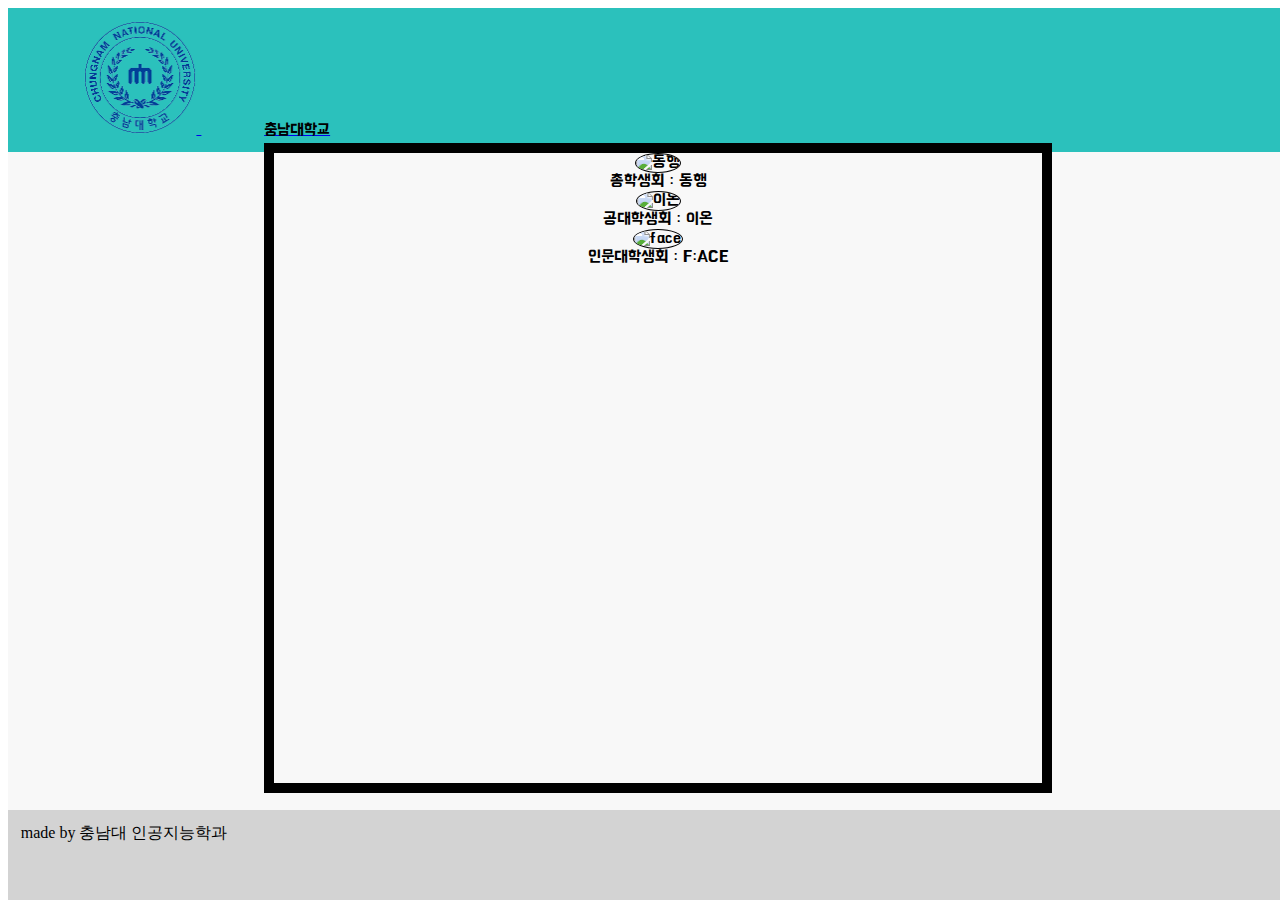
==== html/index.html @ 74f7ec4c "add: img" ====
<!DOCTYPE html>
<html lang="en">
<head>
    <meta charset="UTF-8">
    <meta http-equiv="X-UA-Compatible" content="IE=edge">
    <meta name="viewport" content="width=device-width, initial-scale=1.0">
    <link rel="icon" href="./favicon.ico">
    <link href="https://cdn.jsdelivr.net/npm/bootstrap@5.2.3/dist/css/bootstrap.min.css" rel="stylesheet" integrity="sha384-rbsA2VBKQhggwzxH7pPCaAqO46MgnOM80zW1RWuH61DGLwZJEdK2Kadq2F9CUG65" crossorigin="anonymous">
    <link rel="stylesheet" href="/css/index.css"> 
    <title>충남대 제휴</title>
</head>
<body>
  <div id="super-div">
      <nav class="navbar" id="top-navbar">
        <div class="container-fluid padding1">
          <a class="navbar-brand" href="#">
            <span class="margin-left">
              <img src="충남대학교 로고.png" alt="Logo" width="9%" height="9%" class="d-inline-block align-text-top">
            </span>
            <span id="top-navbar-text" class="margin-mid">
              충남대학교
            </span>
          </a>
        </div>
      </nav>
    <div id="main-div">
      <div id="main-middle-div1">
        <div>
          <img src="https://github.com/jungbug/2023-CNU-Project-Fair/assets/67012995/2e95d331-31b6-49aa-91df-fc46bdd4d9b6" alt="동행" width="9%" height="9%" class="img">
          <div>총학생회 : 동행</div>
        </div>
        <div>
          <img src="https://github.com/jungbug/2023-CNU-Project-Fair/assets/67012995/2c7f8edf-843b-40f0-88f6-1e65207450c6" alt="이온" width="9%" height="9%" class="img">
          <div>공대학생회 : 이온</div>
        </div>
        <div>
          <img src="https://github.com/jungbug/2023-CNU-Project-Fair/assets/67012995/996bac57-115e-4abb-a4a0-62a3d391d867" alt="face" width="9%" height="9%" class="img">
          <div>인문대학생회 : F:ACE</div>
        </div>
      </div>
      </div>
    </div>
    <div id="bottom-div">
      <div class="padding1">
        <span id="bottom-div-text">made by 충남대 인공지능학과</span>
      </div>
    </div>
  </div>

  <script src="/js/index.js"></script>
  <script src="https://cdn.jsdelivr.net/npm/@popperjs/core@2.11.6/dist/umd/popper.min.js" integrity="sha384-oBqDVmMz9ATKxIep9tiCxS/Z9fNfEXiDAYTujMAeBAsjFuCZSmKbSSUnQlmh/jp3" crossorigin="anonymous"></script>
  <script src="https://cdn.jsdelivr.net/npm/bootstrap@5.2.3/dist/js/bootstrap.min.js" integrity="sha384-cuYeSxntonz0PPNlHhBs68uyIAVpIIOZZ5JqeqvYYIcEL727kskC66kF92t6Xl2V" crossorigin="anonymous"></script>
</body>
</html>
---- css/index.css ----
@font-face {
  font-family: Hanna;
  src: url(/font/BMHANNAPro.ttf);
}

.margin-mid{
  margin-right: 5%;
  margin-left: 5%;
}

.margin-left{
  margin-left: 5%;
}

.padding1{
  padding: 1%;
}

.img{
  border-radius: 100%;
  border: 1px solid black;
}

.active-img{
  border: 4px solid #2BC1BC;
}

#top-navbar{
  background-color: #2BC1BC !important;
}

#super-div{
  font-family: Hanna;
  position: fixed;
  height: 100%;
  width: 100%;
  background-color: #F8F8F8 !important;
}

#main-div{
  text-align: center;
}

#main-middle-div1{
  margin: 0 auto;
  width: 60%;
  height: 70%;
  background-color: red;
  position: absolute;
  top: 15%;
  left: 20%;
  border: 10px solid black;
  background-color: #F8F8F8 !important;
}

#bottom-div{
  position: fixed;
  width: 100%;
  height: 10%;
  bottom: 0;
  background-color:lightgray !important;
}

#bottom-div-text{
  bottom: 0;
  color: black !important;
  text-align: center;
}

#top-navbar-text{
  color: black !important;
  text-align: center;
}
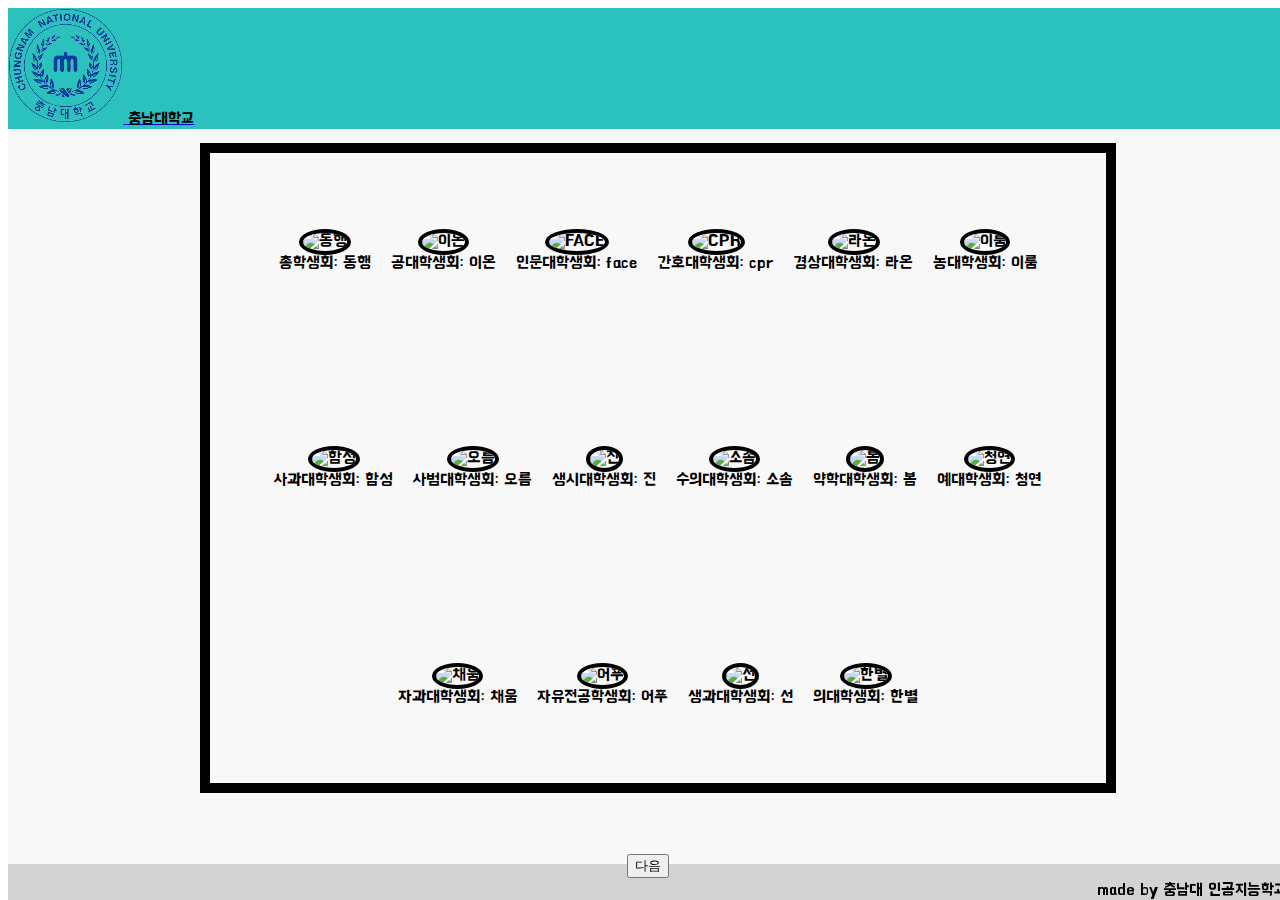
==== commit d90890c1: "add: css-media" ====
--- a/html/index.html
+++ b/html/index.html
@@ -6,46 +6,94 @@
     <meta name="viewport" content="width=device-width, initial-scale=1.0">
     <link rel="icon" href="./favicon.ico">
     <link href="https://cdn.jsdelivr.net/npm/bootstrap@5.2.3/dist/css/bootstrap.min.css" rel="stylesheet" integrity="sha384-rbsA2VBKQhggwzxH7pPCaAqO46MgnOM80zW1RWuH61DGLwZJEdK2Kadq2F9CUG65" crossorigin="anonymous">
-    <link rel="stylesheet" href="/css/index.css"> 
+    <link rel="stylesheet" href="/css/index.css">
     <title>충남대 제휴</title>
 </head>
 <body>
   <div id="super-div">
-      <nav class="navbar" id="top-navbar">
-        <div class="container-fluid padding1">
-          <a class="navbar-brand" href="#">
-            <span class="margin-left">
-              <img src="충남대학교 로고.png" alt="Logo" width="9%" height="9%" class="d-inline-block align-text-top">
-            </span>
-            <span id="top-navbar-text" class="margin-mid">
-              충남대학교
-            </span>
-          </a>
-        </div>
-      </nav>
-    <div id="main-div">
-      <div id="main-middle-div1">
-        <div>
-          <img src="https://github.com/jungbug/2023-CNU-Project-Fair/assets/67012995/2e95d331-31b6-49aa-91df-fc46bdd4d9b6" alt="동행" width="9%" height="9%" class="img">
-          <div>총학생회 : 동행</div>
-        </div>
-        <div>
-          <img src="https://github.com/jungbug/2023-CNU-Project-Fair/assets/67012995/2c7f8edf-843b-40f0-88f6-1e65207450c6" alt="이온" width="9%" height="9%" class="img">
-          <div>공대학생회 : 이온</div>
-        </div>
-        <div>
-          <img src="https://github.com/jungbug/2023-CNU-Project-Fair/assets/67012995/996bac57-115e-4abb-a4a0-62a3d391d867" alt="face" width="9%" height="9%" class="img">
-          <div>인문대학생회 : F:ACE</div>
-        </div>
+    <nav class="navbar" id="top-navbar">
+      <div class="container-fluid">
+        <a class="navbar-brand" href="#">
+          <img src="충남대학교 로고.png" alt="Logo" width="9%" height="9%">
+          <span id="top-navbar-text">충남대학교</span>
+        </a>
       </div>
-      </div>
+    </nav>
+  <div id="main-middle-div">
+    <div class="img-div">
+      <img src="https://github.com/jungbug/2023-CNU-Project-Fair/assets/67012995/2e95d331-31b6-49aa-91df-fc46bdd4d9b6" alt="동행" width="60%" height="60%" class="img">
+      <div>총학생회: 동행</div>
     </div>
-    <div id="bottom-div">
-      <div class="padding1">
-        <span id="bottom-div-text">made by 충남대 인공지능학과</span>
-      </div>
+    <div class="img-div">
+      <img src="https://github.com/jungbug/2023-CNU-Project-Fair/assets/67012995/2c7f8edf-843b-40f0-88f6-1e65207450c6" alt="이온" width="60%" height="60%" class="img">
+      <div>공대학생회: 이온</div>
+    </div>
+    <div class="img-div">
+      <img src="https://github.com/jungbug/2023-CNU-Project-Fair/assets/67012995/996bac57-115e-4abb-a4a0-62a3d391d867" alt="FACE" width="60%" height="60%" class="img">
+      <div>인문대학생회: face</div>
+    </div>
+    <div class="img-div">
+      <img src="https://github.com/jungbug/2023-CNU-Project-Fair/assets/50491038/9331f81c-1af7-40b8-9ead-022b3cf6e3ed" alt="CPR" width="60%" height="60%" class="img">
+      <div>간호대학생회: cpr</div>
+    </div>
+    <div class="img-div">
+      <img src="https://github.com/jungbug/2023-CNU-Project-Fair/assets/50491038/17ee1e73-033d-4b58-9b03-953332df5acb" alt="라온" width="60%" height="60%" class="img">
+      <div>경상대학생회: 라온</div>
+    </div>
+    <div class="img-div">
+      <img src="https://github.com/jungbug/2023-CNU-Project-Fair/assets/50491038/ce2a45de-7bc0-48ff-8000-434311f4a99a" alt="이룸" width="60%" height="60%" class="img">
+      <div>농대학생회: 이룸</div>
+    </div>
+    <div class="img-div">
+      <img src="https://github.com/jungbug/2023-CNU-Project-Fair/assets/50491038/7a080827-0fcf-495a-93f6-e5937f2ed0f5" alt="함성" width="60%" height="60%" class="img">
+      <div>사과대학생회: 함성</div>
+    </div>
+    <div class="img-div">
+      <img src="https://github.com/jungbug/2023-CNU-Project-Fair/assets/50491038/52cd1b14-3e2f-4850-b454-01af3712e76b" alt="오름" width="60%" height="60%" class="img">
+      <div>사범대학생회: 오름</div>
+    </div>
+    <div class="img-div">
+      <img src="https://github.com/jungbug/2023-CNU-Project-Fair/assets/50491038/b45dc37f-fe23-423b-8711-5aeeffc5f3e0" alt="진" width="60%" height="60%" class="img">
+      <div>생시대학생회: 진</div>
+    </div>
+    <div class="img-div">
+      <img src="https://github.com/jungbug/2023-CNU-Project-Fair/assets/50491038/1b682ca3-4991-45a6-b655-691ea2ba465e" alt="소솜" width="60%" height="60%" class="img">
+      <div>수의대학생회: 소솜</div>
+    </div>
+    <div class="img-div">
+      <img src="https://github.com/jungbug/2023-CNU-Project-Fair/assets/50491038/1bf489b9-1fcd-41d5-a9d7-2c31700bb86c" alt="봄" width="60%" height="60%" class="img">
+      <div>약학대학생회: 봄</div>
+    </div>
+    <div class="img-div">
+      <img src="https://github.com/jungbug/2023-CNU-Project-Fair/assets/50491038/f8303913-23d0-40ee-92bc-f5e112d9418b" alt="청연" width="60%" height="60%" class="img">
+      <div>예대학생회: 청연</div>
+    </div>
+    <div class="img-div">
+      <img src="https://github.com/jungbug/2023-CNU-Project-Fair/assets/50491038/ec620770-7821-4e65-9a75-4cbf322086f9" alt="채움" width="60%" height="60%" class="img">
+      <div>자과대학생회: 채움</div>
+    </div>
+    <div class="img-div">
+      <img src="https://github.com/jungbug/2023-CNU-Project-Fair/assets/50491038/cc066bbf-89f7-40e0-a252-e389b233a7f1" alt="어푸" width="60%" height="60%" class="img">
+      <div>자유전공학생회: 어푸</div>
+    </div>
+    <div class="img-div">
+      <img src="https://github.com/jungbug/2023-CNU-Project-Fair/assets/50491038/a846f1ec-2f63-4dca-897f-95cb10f541f6" alt="선" width="60%" height="60%" class="img">
+      <div>생과대학생회: 선</div>
+    </div>
+    <div class="img-div">
+      <img src="https://github.com/jungbug/2023-CNU-Project-Fair/assets/50491038/cabe1648-f50f-4c1f-acb1-d3af490c0dc3" alt="한별" width="60%" height="60%" class="img">
+      <div>의대학생회: 한별</div>
     </div>
   </div>
+  <div id="bottom-div">
+    <div>
+      <span id="bottom-div-text">made by 충남대 인공지능학과</span>
+    </div>
+    <div id="bottom-buttons">
+      <button class="btn btn-primary" id="next-button">다음</button>
+    </div>    
+</div>
+
 
   <script src="/js/index.js"></script>
   <script src="https://cdn.jsdelivr.net/npm/@popperjs/core@2.11.6/dist/umd/popper.min.js" integrity="sha384-oBqDVmMz9ATKxIep9tiCxS/Z9fNfEXiDAYTujMAeBAsjFuCZSmKbSSUnQlmh/jp3" crossorigin="anonymous"></script>
--- a/css/index.css
+++ b/css/index.css
@@ -3,26 +3,47 @@
   src: url(/font/BMHANNAPro.ttf);
 }
 
-.margin-mid{
-  margin-right: 5%;
-  margin-left: 5%;
+.img{
+  border: 4px solid black;
+  border-radius: 100%;
 }
 
-.margin-left{
-  margin-left: 5%;
+.img-div{
+  text-align: center;
 }
 
-.padding1{
-  padding: 1%;
+@media all and (max-width: 375px){
+  .img-div{
+    width: 19%;
+    font-size: 10px;
+  }
+  #main-middle-div{
+    margin: 0 auto;
+    width: 90% !important;
+    height: 80% !important;
+    top: 10% !important;
+    left: 5% !important;
+    border: 10px solid black;
+    background-color: #F8F8F8 !important;
+    display: flex;
+    flex-wrap: wrap;
+    justify-content: center;
+    align-items: center;
+    gap: 20px;
+  }
+  .img{
+    border: 2px solid black;
+    border-radius: 100%;
+    width: 100%;
+  }
+  .active-img{
+    box-sizing: border-box;
+    border: 2px solid #2BC1BC !important;
+  }
 }
-
-.img{
-  border-radius: 100%;
-  border: 1px solid black;
-}
-
 .active-img{
-  border: 4px solid #2BC1BC;
+  box-sizing: border-box;
+  border: 4px solid #2BC1BC !important;
 }
 
 #top-navbar{
@@ -34,35 +55,38 @@
   position: fixed;
   height: 100%;
   width: 100%;
+  box-sizing: border-box;
   background-color: #F8F8F8 !important;
 }
 
-#main-div{
-  text-align: center;
-}
-
-#main-middle-div1{
+#main-middle-div{
   margin: 0 auto;
-  width: 60%;
+  width: 70%;
   height: 70%;
-  background-color: red;
   position: absolute;
   top: 15%;
-  left: 20%;
+  left: 15%;
   border: 10px solid black;
   background-color: #F8F8F8 !important;
+  display: flex;
+  flex-wrap: wrap;
+  justify-content: center;
+  align-items: center;
+  gap: 20px;
 }
 
 #bottom-div{
   position: fixed;
   width: 100%;
-  height: 10%;
+  height: 4%;
   bottom: 0;
-  background-color:lightgray !important;
+  background-color: lightgray !important;
 }
 
-#bottom-div-text{
+#bottom-div-text {
+  position: absolute;
   bottom: 0;
+  right: 0;
   color: black !important;
   text-align: center;
 }
@@ -71,3 +95,12 @@
   color: black !important;
   text-align: center;
 }
+
+#bottom-buttons {
+  display: flex;
+  justify-content: center;
+  align-items: center;
+  height: 10%;
+  gap: 10px;
+}
+
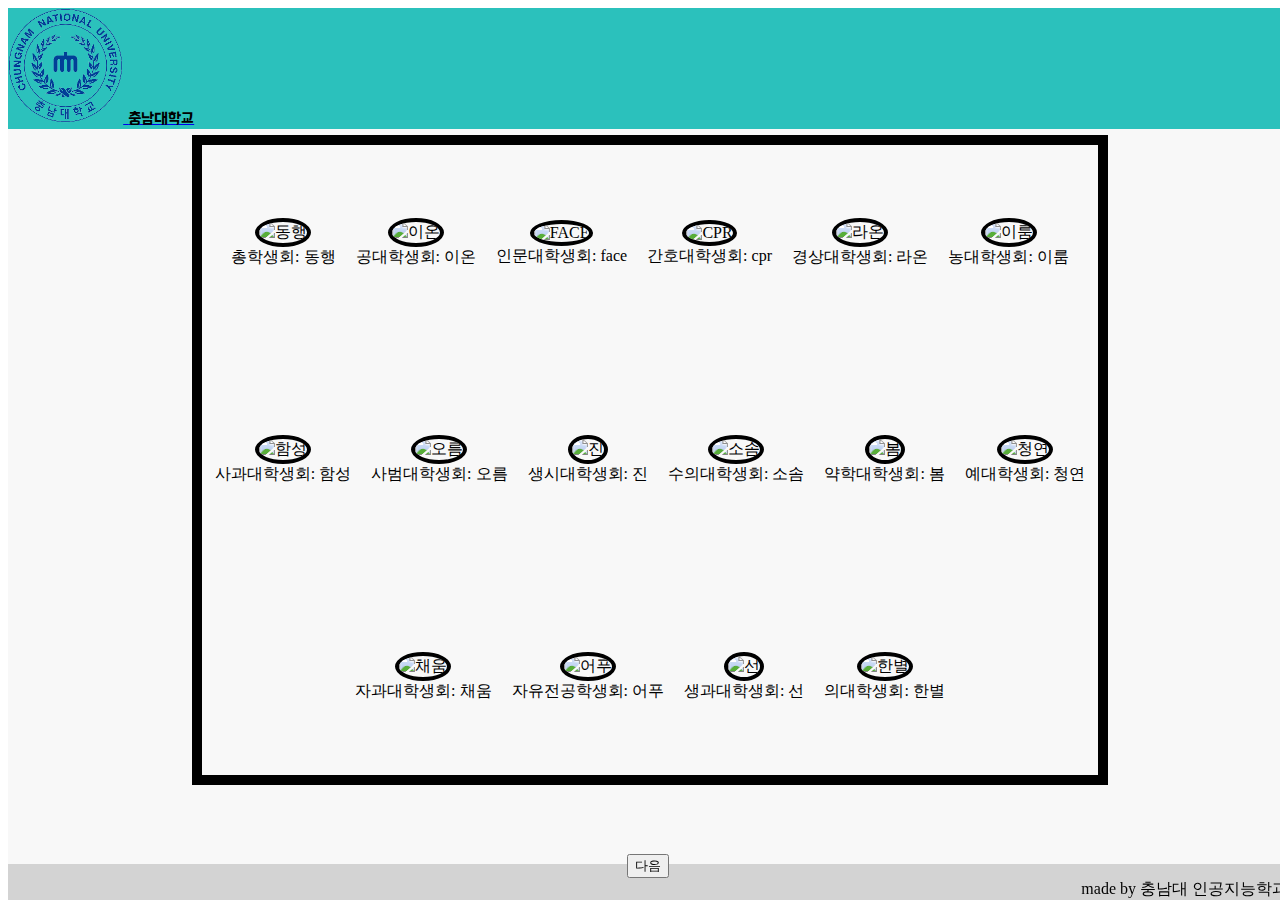
==== commit 81bda4b8: "1" ====
--- a/html/index.html
+++ b/html/index.html
@@ -9,7 +9,6 @@
     <link rel="stylesheet" href="/css/index.css">
     <title>충남대 제휴</title>
 </head>
-<body>
   <div id="super-div">
     <nav class="navbar" id="top-navbar">
       <div class="container-fluid">
@@ -19,6 +18,7 @@
         </a>
       </div>
     </nav>
+  </div>
   <div id="main-middle-div">
     <div class="img-div">
       <img src="https://github.com/jungbug/2023-CNU-Project-Fair/assets/67012995/2e95d331-31b6-49aa-91df-fc46bdd4d9b6" alt="동행" width="60%" height="60%" class="img">
@@ -92,11 +92,9 @@
     <div id="bottom-buttons">
       <button class="btn btn-primary" id="next-button">다음</button>
     </div>    
-</div>
-
-
+  </div>
   <script src="/js/index.js"></script>
   <script src="https://cdn.jsdelivr.net/npm/@popperjs/core@2.11.6/dist/umd/popper.min.js" integrity="sha384-oBqDVmMz9ATKxIep9tiCxS/Z9fNfEXiDAYTujMAeBAsjFuCZSmKbSSUnQlmh/jp3" crossorigin="anonymous"></script>
   <script src="https://cdn.jsdelivr.net/npm/bootstrap@5.2.3/dist/js/bootstrap.min.js" integrity="sha384-cuYeSxntonz0PPNlHhBs68uyIAVpIIOZZ5JqeqvYYIcEL727kskC66kF92t6Xl2V" crossorigin="anonymous"></script>
 </body>
-</html>
+</html>--- a/css/index.css
+++ b/css/index.css
@@ -101,6 +101,5 @@
   justify-content: center;
   align-items: center;
   height: 10%;
-  gap: 10px;
-}
-
+  gap: 2%;
+}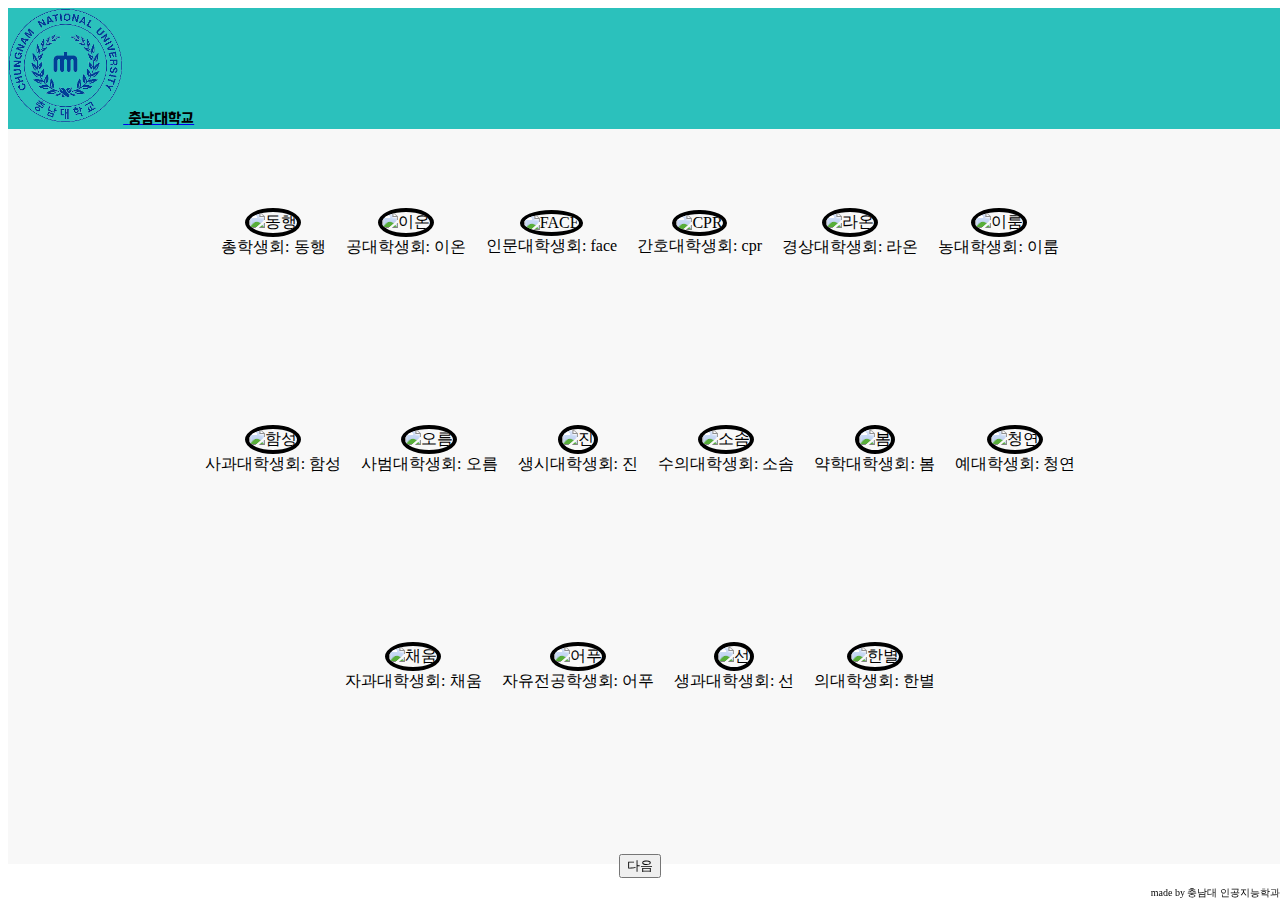
==== commit 0263b576: "고칠거 있음" ====
--- a/html/index.html
+++ b/html/index.html
@@ -8,6 +8,7 @@
     <link href="https://cdn.jsdelivr.net/npm/bootstrap@5.2.3/dist/css/bootstrap.min.css" rel="stylesheet" integrity="sha384-rbsA2VBKQhggwzxH7pPCaAqO46MgnOM80zW1RWuH61DGLwZJEdK2Kadq2F9CUG65" crossorigin="anonymous">
     <link rel="stylesheet" href="/css/index.css">
     <title>충남대 제휴</title>
+    
 </head>
   <div id="super-div">
     <nav class="navbar" id="top-navbar">
@@ -19,6 +20,8 @@
       </div>
     </nav>
   </div>
+
+  <div id="page1">
   <div id="main-middle-div">
     <div class="img-div">
       <img src="https://github.com/jungbug/2023-CNU-Project-Fair/assets/67012995/2e95d331-31b6-49aa-91df-fc46bdd4d9b6" alt="동행" width="60%" height="60%" class="img">
@@ -84,16 +87,82 @@
       <img src="https://github.com/jungbug/2023-CNU-Project-Fair/assets/50491038/cabe1648-f50f-4c1f-acb1-d3af490c0dc3" alt="한별" width="60%" height="60%" class="img">
       <div>의대학생회: 한별</div>
     </div>
+    <div id="bottom-div">
+      <div>
+        <span id="bottom-div-text">made by 충남대 인공지능학과</span>
+      </div>
+      <div id="bottom-buttons">
+        <button class="btn btn-primary" id="next-button">다음</button>
+      </div>    
+    </div>
   </div>
+</div>
+
+<div id="page2" class="display-none">
+  <div id="main-middle-div">
+    <div class="img-div1">
+      <img src="https://github.com/jungbug/2023-CNU-Project-Fair/assets/50491038/7f6fff67-27cf-4aaa-b038-b3e27eb15e5f" alt="의류" width="60%" height="60%" class="img1">
+      <div>의류</div>
+    </div>
+    <div class="img-div1">
+      <img src="https://github.com/jungbug/2023-CNU-Project-Fair/assets/50491038/d9eb0627-378e-478e-a570-66da17524222" alt="음식" width="60%" height="60%" class="img1">
+      <div>음식</div>
+    </div>
+    <div class="img-div1">
+      <img src="https://github.com/jungbug/2023-CNU-Project-Fair/assets/50491038/8e2b393b-7cab-4dcc-b1a2-7d1e05ec84ac" alt="의료" width="60%" height="60%" class="img1">
+      <div>의료</div>
+    </div>
+    <div class="img-div1">
+      <img src="https://github.com/jungbug/2023-CNU-Project-Fair/assets/50491038/be03914d-54a9-445a-b7be-f9edaaf869ef" alt="카페" width="60%" height="60%" class="img1">
+      <div>카페</div>
+    </div>
+    <div class="img-div1">
+      <img src="https://github.com/jungbug/2023-CNU-Project-Fair/assets/50491038/f3eed1ed-88d2-4749-b2c5-09842a7fae26" alt="미용" width="60%" height="60%" class="img1">
+      <div>미용</div>
+    </div>
+    <div class="img-div1">
+      <img src="https://github.com/jungbug/2023-CNU-Project-Fair/assets/50491038/18d76720-5a9a-4a25-b9fe-34cc81213852" alt="스포츠" width="60%" height="60%" class="img1">
+      <div>스포츠</div>
+    </div>
+    <div class="img-div1">
+      <img src="https://github.com/jungbug/2023-CNU-Project-Fair/assets/50491038/319b8f8c-1a0f-4a1c-83b6-d9c09c76c5ca" alt="기타" width="60%" height="60%" class="img1">
+      <div>기타</div>
+    </div>
+
+    <div id="bottom-div">
+      <div>
+        <span id="bottom-div-text">made by 충남대 인공지능학과</span>
+      </div>
+      <div id="bottom-buttons">
+          <button class="btn btn-primary" id="previous-button2">이전</button>
+          <button class="btn btn-primary" id="next-button2">다음</button>
+      </div>
+    </div>
+  </div>
+</div>
+
+<div id="page3" class="display-none">
+  <div id="main-middle-div">
+    <div id="list-container">
+      <input type="text" id="search-input" placeholder="검색" />
+      <div id="list-div">
+      </div>
+    </div>
+  </div>
+
   <div id="bottom-div">
     <div>
       <span id="bottom-div-text">made by 충남대 인공지능학과</span>
     </div>
     <div id="bottom-buttons">
-      <button class="btn btn-primary" id="next-button">다음</button>
-    </div>    
+      <button class="btn btn-primary" id="previous-button3">이전</button>
+    </div>
   </div>
-  <script src="/js/index.js"></script>
+</div>
+
+
+  <script type="module" src="/js/index.js"></script>
+  <script type="module" src="/js/service.js"></script>
   <script src="https://cdn.jsdelivr.net/npm/@popperjs/core@2.11.6/dist/umd/popper.min.js" integrity="sha384-oBqDVmMz9ATKxIep9tiCxS/Z9fNfEXiDAYTujMAeBAsjFuCZSmKbSSUnQlmh/jp3" crossorigin="anonymous"></script>
   <script src="https://cdn.jsdelivr.net/npm/bootstrap@5.2.3/dist/js/bootstrap.min.js" integrity="sha384-cuYeSxntonz0PPNlHhBs68uyIAVpIIOZZ5JqeqvYYIcEL727kskC66kF92t6Xl2V" crossorigin="anonymous"></script>
 </body>
--- a/css/index.css
+++ b/css/index.css
@@ -8,8 +8,28 @@
   border-radius: 100%;
 }
 
+.img1{
+  border: 4px solid black;
+  border-radius: 100%;
+}
+
+.display-none{
+  display: none;
+}
+
 .img-div{
   text-align: center;
+}
+
+.img-div1{
+  text-align: center;
+}
+
+.list-item {
+  padding: 10px;
+  border: 1px solid #ccc;
+  border-radius: 4px;
+  margin-bottom: 10px;
 }
 
 @media all and (max-width: 375px){
@@ -23,7 +43,6 @@
     height: 80% !important;
     top: 10% !important;
     left: 5% !important;
-    border: 10px solid black;
     background-color: #F8F8F8 !important;
     display: flex;
     flex-wrap: wrap;
@@ -66,7 +85,6 @@
   position: absolute;
   top: 15%;
   left: 15%;
-  border: 10px solid black;
   background-color: #F8F8F8 !important;
   display: flex;
   flex-wrap: wrap;
@@ -80,11 +98,20 @@
   width: 100%;
   height: 4%;
   bottom: 0;
-  background-color: lightgray !important;
+  background-color: rgb(255, 255, 255) !important;
+}
+
+#bottom-div {
+  position: fixed;
+  width: 100%;
+  height: 4%;
+  bottom: 0;
+  background-color: rgb(255, 255, 255) !important;
 }
 
 #bottom-div-text {
   position: absolute;
+  font-size: 10px;
   bottom: 0;
   right: 0;
   color: black !important;
@@ -102,4 +129,13 @@
   align-items: center;
   height: 10%;
   gap: 2%;
+}
+
+#search-input {
+  margin-bottom: 10px;
+}
+
+#list-container{
+  position: fixed;
+  top: 10%;
 }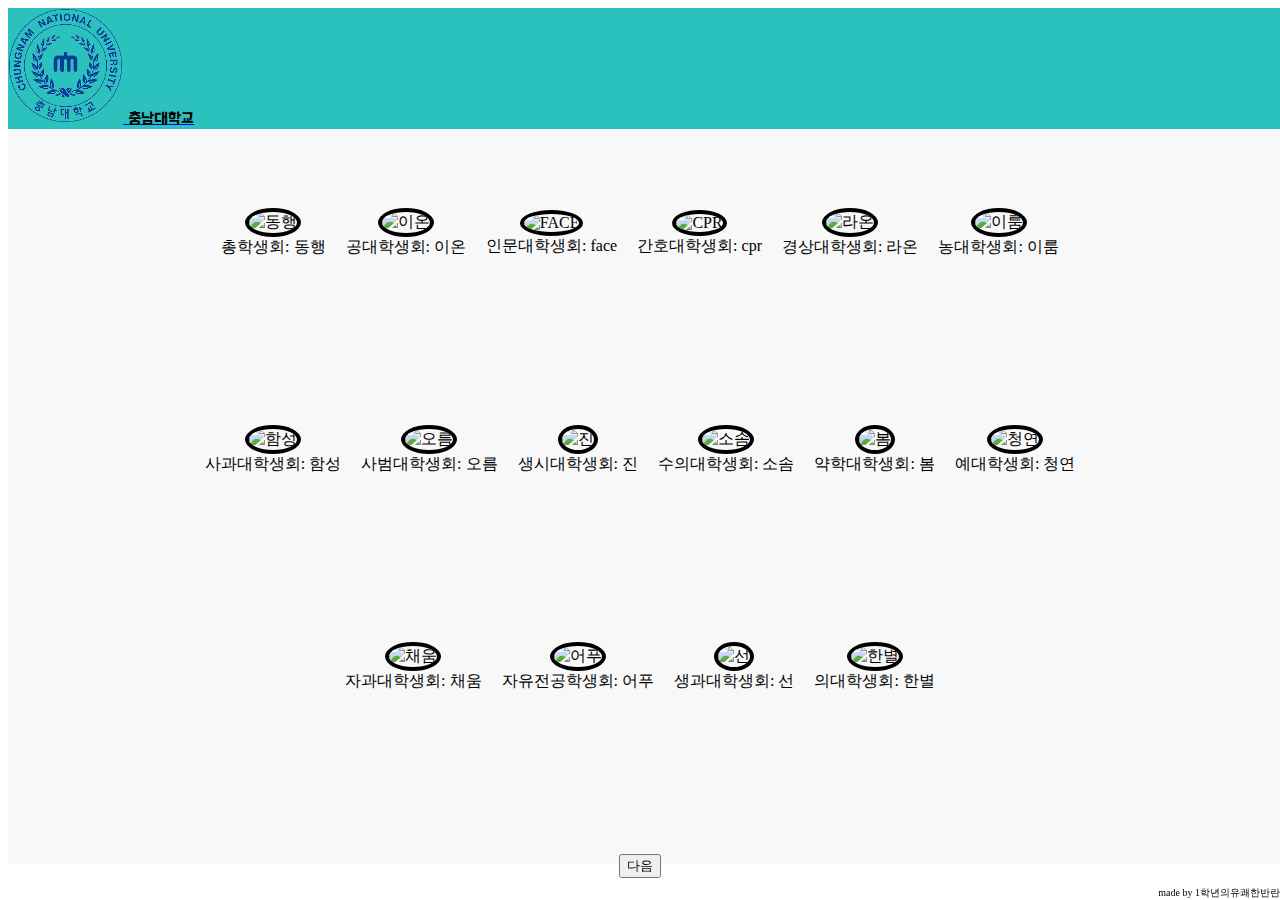
==== commit 7a44b9e8: "test" ====
--- a/html/index.html
+++ b/html/index.html
@@ -8,7 +8,6 @@
     <link href="https://cdn.jsdelivr.net/npm/bootstrap@5.2.3/dist/css/bootstrap.min.css" rel="stylesheet" integrity="sha384-rbsA2VBKQhggwzxH7pPCaAqO46MgnOM80zW1RWuH61DGLwZJEdK2Kadq2F9CUG65" crossorigin="anonymous">
     <link rel="stylesheet" href="/css/index.css">
     <title>충남대 제휴</title>
-    
 </head>
   <div id="super-div">
     <nav class="navbar" id="top-navbar">
@@ -89,7 +88,7 @@
     </div>
     <div id="bottom-div">
       <div>
-        <span id="bottom-div-text">made by 충남대 인공지능학과</span>
+        <span id="bottom-div-text">made by 1학년의유쾌한반란</span>
       </div>
       <div id="bottom-buttons">
         <button class="btn btn-primary" id="next-button">다음</button>
@@ -131,7 +130,7 @@
 
     <div id="bottom-div">
       <div>
-        <span id="bottom-div-text">made by 충남대 인공지능학과</span>
+        <span id="bottom-div-text">made by 1학년의유쾌한반란</span>
       </div>
       <div id="bottom-buttons">
           <button class="btn btn-primary" id="previous-button2">이전</button>
@@ -149,10 +148,9 @@
       </div>
     </div>
   </div>
-
   <div id="bottom-div">
     <div>
-      <span id="bottom-div-text">made by 충남대 인공지능학과</span>
+      <span id="bottom-div-text">made by 1학년의유쾌한반란</span>
     </div>
     <div id="bottom-buttons">
       <button class="btn btn-primary" id="previous-button3">이전</button>
--- a/css/index.css
+++ b/css/index.css
@@ -138,4 +138,8 @@
 #list-container{
   position: fixed;
   top: 10%;
+}
+#list-div {
+  overflow-y: auto;
+  max-height: 70vh;
 }